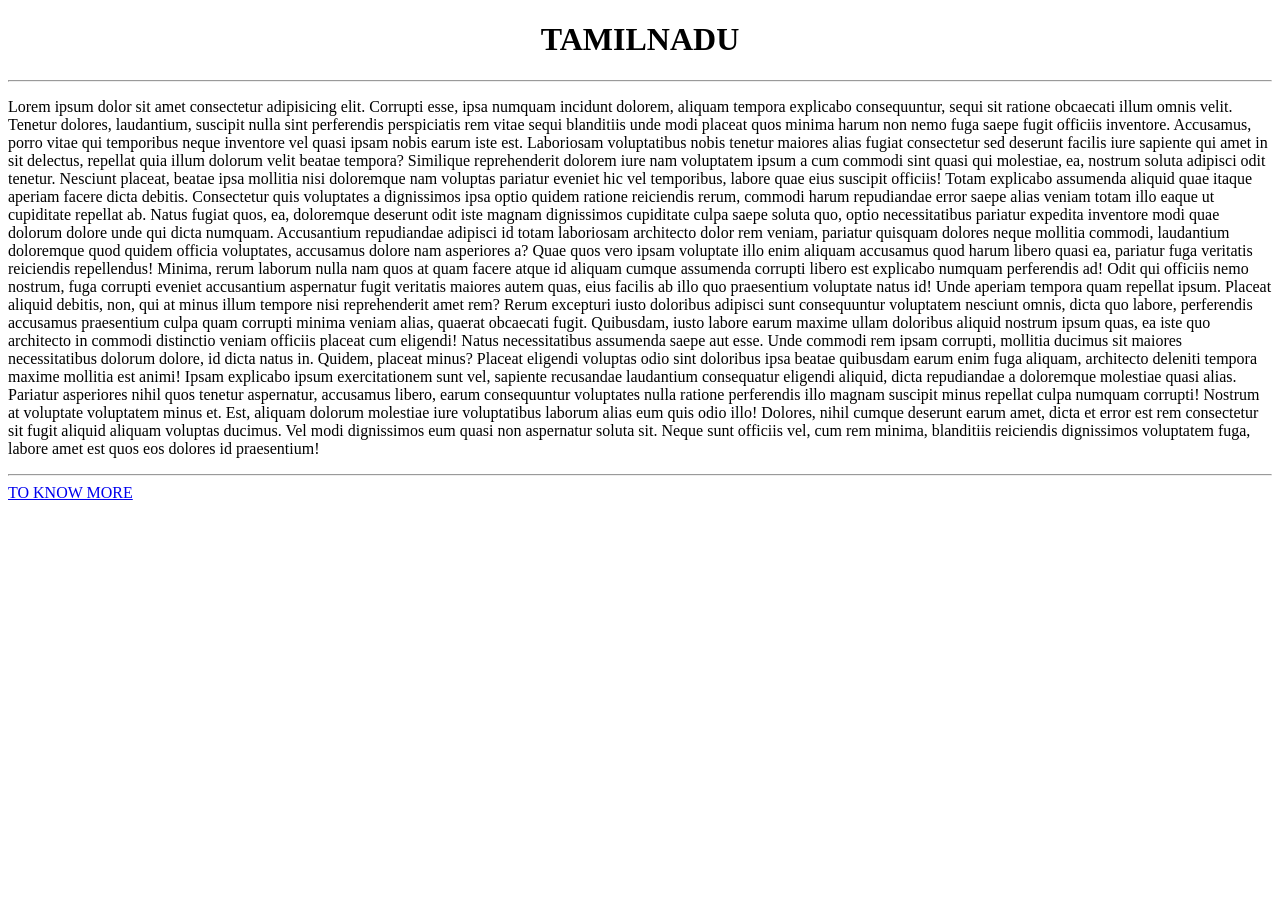
==== tamilnadu.html @ a8e17baf "added tamilnadu.html" ====
<!DOCTYPE html>
<html>
    <head>
        <title>TAMILNADU</title>
    </head>
    <body>
        <center>
        <h1>TAMILNADU</h1>
        <hr>
        </center>
        <p>Lorem ipsum dolor sit amet consectetur adipisicing elit. Corrupti esse, ipsa numquam incidunt dolorem, aliquam tempora explicabo consequuntur, sequi sit ratione obcaecati illum omnis velit. Tenetur dolores, laudantium, suscipit nulla sint perferendis perspiciatis rem vitae sequi blanditiis unde modi placeat quos minima harum non nemo fuga saepe fugit officiis inventore. Accusamus, porro vitae qui temporibus neque inventore vel quasi ipsam nobis earum iste est. Laboriosam voluptatibus nobis tenetur maiores alias fugiat consectetur sed deserunt facilis iure sapiente qui amet in sit delectus, repellat quia illum dolorum velit beatae tempora? Similique reprehenderit dolorem iure nam voluptatem ipsum a cum commodi sint quasi qui molestiae, ea, nostrum soluta adipisci odit tenetur. Nesciunt placeat, beatae ipsa mollitia nisi doloremque nam voluptas pariatur eveniet hic vel temporibus, labore quae eius suscipit officiis! Totam explicabo assumenda aliquid quae itaque aperiam facere dicta debitis. Consectetur quis voluptates a dignissimos ipsa optio quidem ratione reiciendis rerum, commodi harum repudiandae error saepe alias veniam totam illo eaque ut cupiditate repellat ab. Natus fugiat quos, ea, doloremque deserunt odit iste magnam dignissimos cupiditate culpa saepe soluta quo, optio necessitatibus pariatur expedita inventore modi quae dolorum dolore unde qui dicta numquam. Accusantium repudiandae adipisci id totam laboriosam architecto dolor rem veniam, pariatur quisquam dolores neque mollitia commodi, laudantium doloremque quod quidem officia voluptates, accusamus dolore nam asperiores a? Quae quos vero ipsam voluptate illo enim aliquam accusamus quod harum libero quasi ea, pariatur fuga veritatis reiciendis repellendus! Minima, rerum laborum nulla nam quos at quam facere atque id aliquam cumque assumenda corrupti libero est explicabo numquam perferendis ad! Odit qui officiis nemo nostrum, fuga corrupti eveniet accusantium aspernatur fugit veritatis maiores autem quas, eius facilis ab illo quo praesentium voluptate natus id! Unde aperiam tempora quam repellat ipsum. Placeat aliquid debitis, non, qui at minus illum tempore nisi reprehenderit amet rem? Rerum excepturi iusto doloribus adipisci sunt consequuntur voluptatem nesciunt omnis, dicta quo labore, perferendis accusamus praesentium culpa quam corrupti minima veniam alias, quaerat obcaecati fugit. Quibusdam, iusto labore earum maxime ullam doloribus aliquid nostrum ipsum quas, ea iste quo architecto in commodi distinctio veniam officiis placeat cum eligendi! Natus necessitatibus assumenda saepe aut esse. Unde commodi rem ipsam corrupti, mollitia ducimus sit maiores necessitatibus dolorum dolore, id dicta natus in. Quidem, placeat minus? Placeat eligendi voluptas odio sint doloribus ipsa beatae quibusdam earum enim fuga aliquam, architecto deleniti tempora maxime mollitia est animi! Ipsam explicabo ipsum exercitationem sunt vel, sapiente recusandae laudantium consequatur eligendi aliquid, dicta repudiandae a doloremque molestiae quasi alias. Pariatur asperiores nihil quos tenetur aspernatur, accusamus libero, earum consequuntur voluptates nulla ratione perferendis illo magnam suscipit minus repellat culpa numquam corrupti! Nostrum at voluptate voluptatem minus et. Est, aliquam dolorum molestiae iure voluptatibus laborum alias eum quis odio illo! Dolores, nihil cumque deserunt earum amet, dicta et error est rem consectetur sit fugit aliquid aliquam voluptas ducimus. Vel modi dignissimos eum quasi non aspernatur soluta sit. Neque sunt officiis vel, cum rem minima, blanditiis reiciendis dignissimos voluptatem fuga, labore amet est quos eos dolores id praesentium!</p>
        <hr>
        <a href="https://www.google.com/search?q=tamilnadu&oq=tamilnadu&gs_lcrp=[base64]&sourceid=chrome&ie=UTF-8">TO KNOW MORE </a>
    </body>
</html>
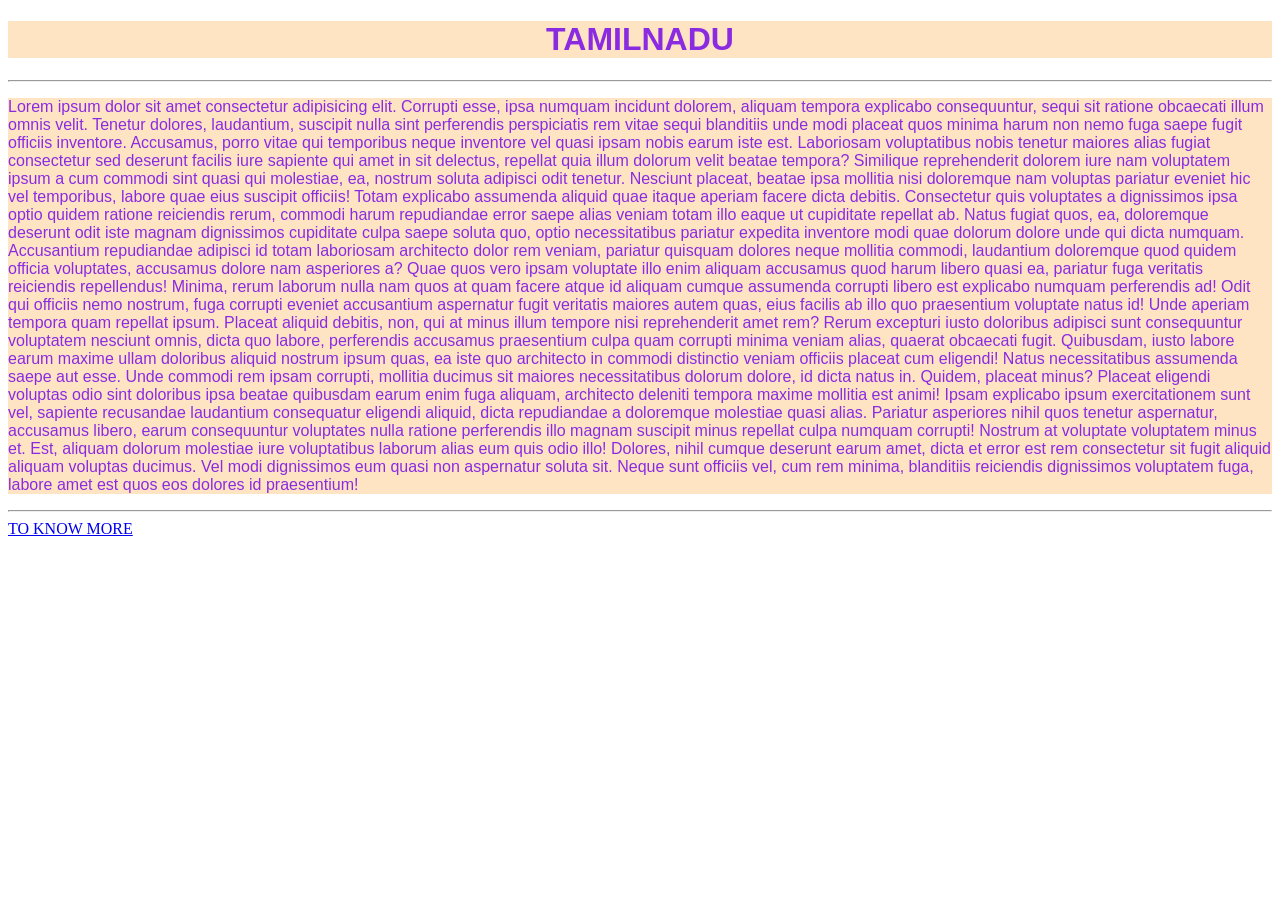
==== commit f092e3c5: "ex 2 Completed" ====
--- a/tamilnadu.html
+++ b/tamilnadu.html
@@ -2,6 +2,7 @@
 <html>
     <head>
         <title>TAMILNADU</title>
+        <link rel="stylesheet" href="style.css">
     </head>
     <body>
         <center>
--- a/style.css
+++ b/style.css
@@ -0,0 +1,5 @@
+h1,p{
+    color:blueviolet;
+    font-family: Impact, Haettenschweiler, 'Arial Narrow Bold', sans-serif;
+    background-color: bisque;
+}
